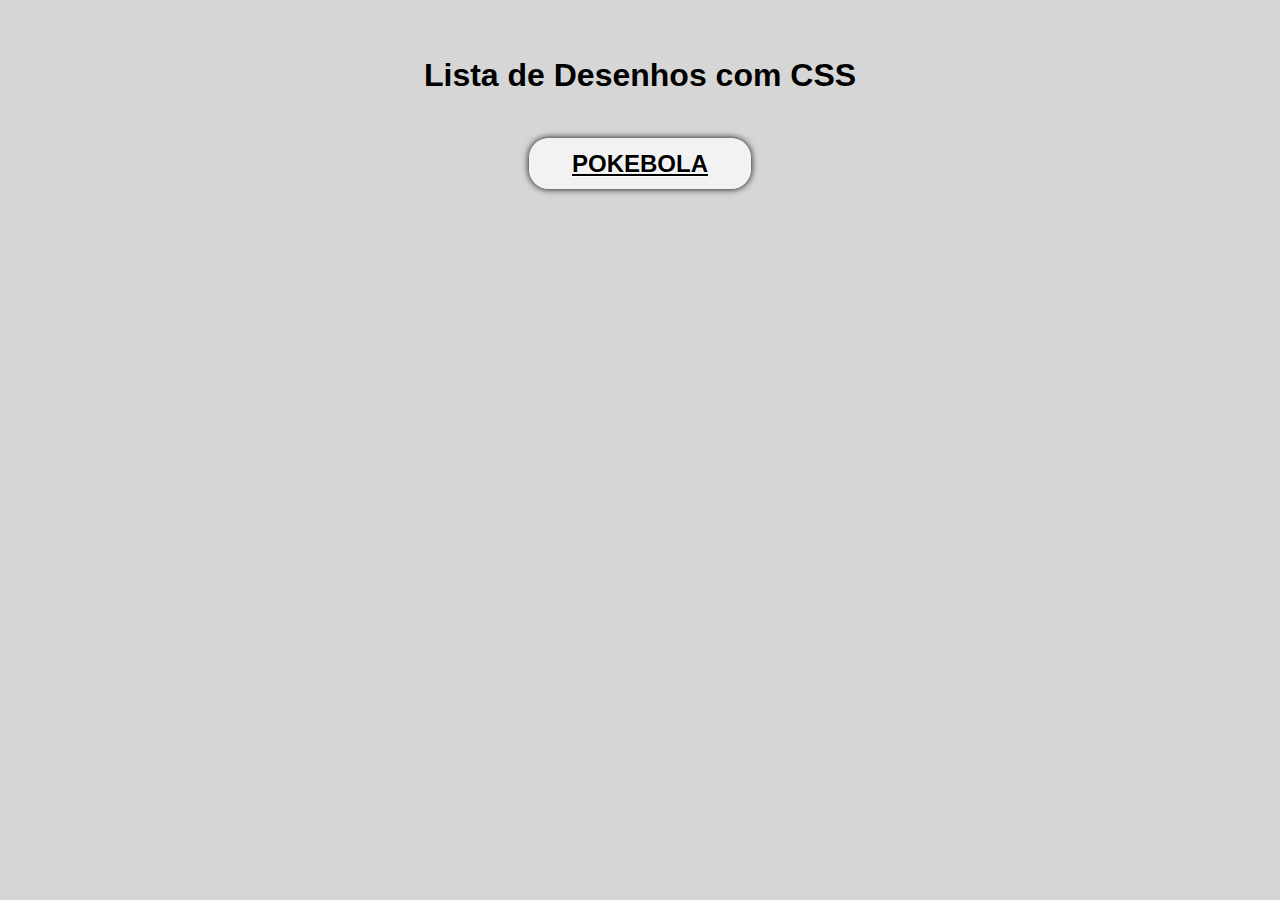
==== index.html @ 5148a18f "Update index.html" ====
<!DOCTYPE html>
<html lang="en">
<head>
    <meta charset="UTF-8">
    <meta http-equiv="X-UA-Compatible" content="IE=edge">
    <meta name="viewport" content="width=device-width, initial-scale=1.0">
    <link rel="stylesheet" href="index.css">
    <title>Desenhos em CSS</title>
</head>
<body>

    <header class="title">
        <h1>Lista de Desenhos com CSS</h1>
    </header>
    <section class="container">
        <div class="wrapper">
            <ul class="list">
                <li class="animation">
                    <a href="https://octaviojunior.github.io/Drawings-and-Animations/Pokeball/teste.html">
                        POKEBOLA
                    </a>
                </li>
            </ul>
        </div>
    </section>
    
</body>
</html>
---- index.css ----
* {
    margin: 0;
	padding: 0;
	border: 0;
}

body {
    background: #33333333;
}

.title {
    display: flex;
    justify-content: center;
    align-items: center;
    height: 150px;
    font-family: Trebuchet MS, sans-serif;
}     

.wrapper {
    display: flex;
    justify-content: center;
    align-items: center;
}

li {
    list-style: none;
}

a {
    font:bold 24px Arial, Helvetica, sans-serif;
    font-style:normal;
    color:#000000;
    background:#f2f2f2;
    border:0px solid #ffffff;
    text-shadow:-1px 1px 0px #fff;
    box-shadow:0px 0px 7px #000000;
    border-radius:20px 20px 20px 20px;
    width:75px;
    padding:12px 43px;
    cursor:pointer;
    margin:0 auto;
}
a:active{
    cursor:pointer;
    position:relative;
    top:2px;
}
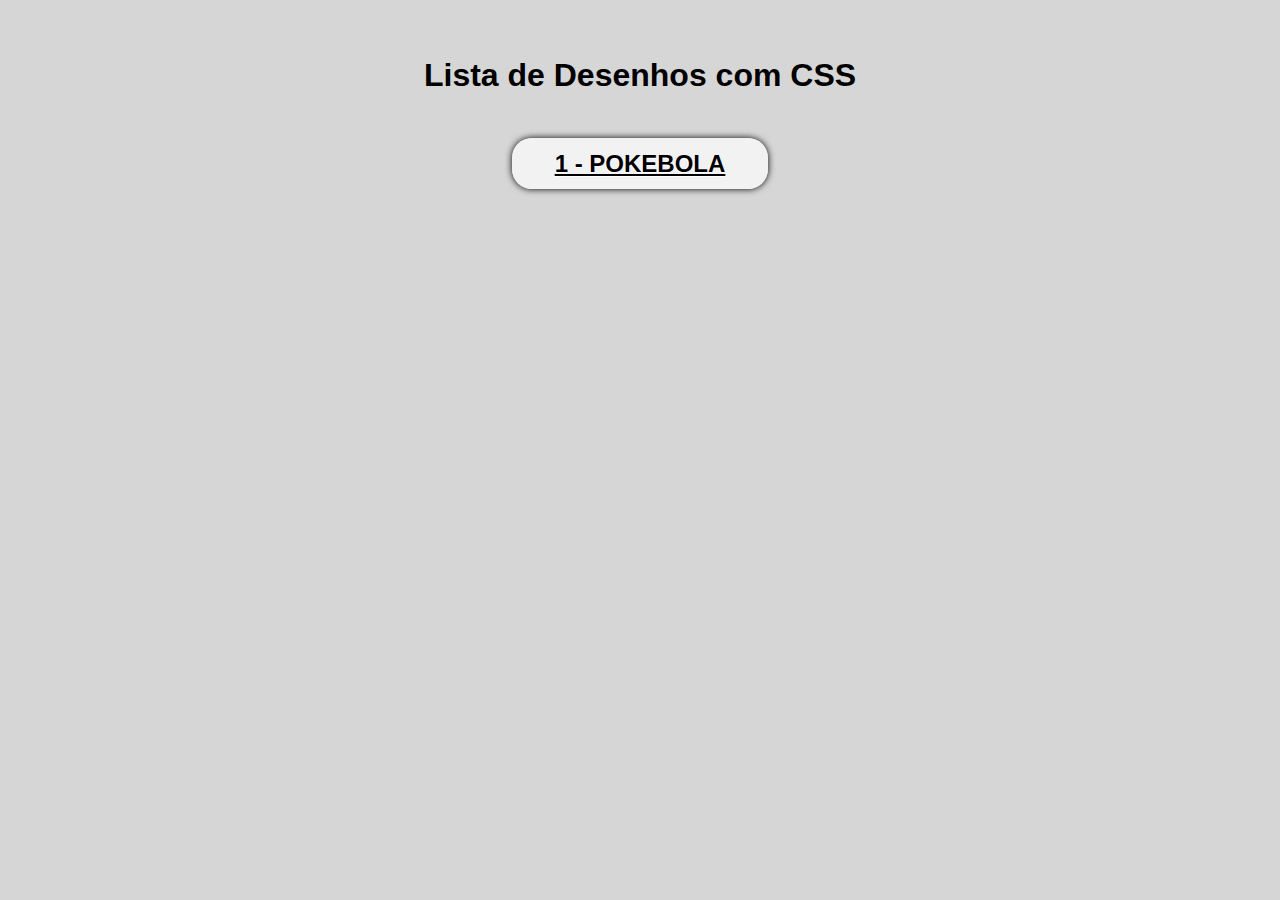
==== commit 5b1ee3db: "Update index.html" ====
--- a/index.html
+++ b/index.html
@@ -16,8 +16,8 @@
         <div class="wrapper">
             <ul class="list">
                 <li class="animation">
-                    <a href="https://octaviojunior.github.io/Drawings-and-Animations/Pokeball/teste.html">
-                        POKEBOLA
+                    <a href="https://octaviojunior.github.io/Drawings-and-Animations/Pokeball/pokebola.html">
+                        1 - POKEBOLA
                     </a>
                 </li>
             </ul>
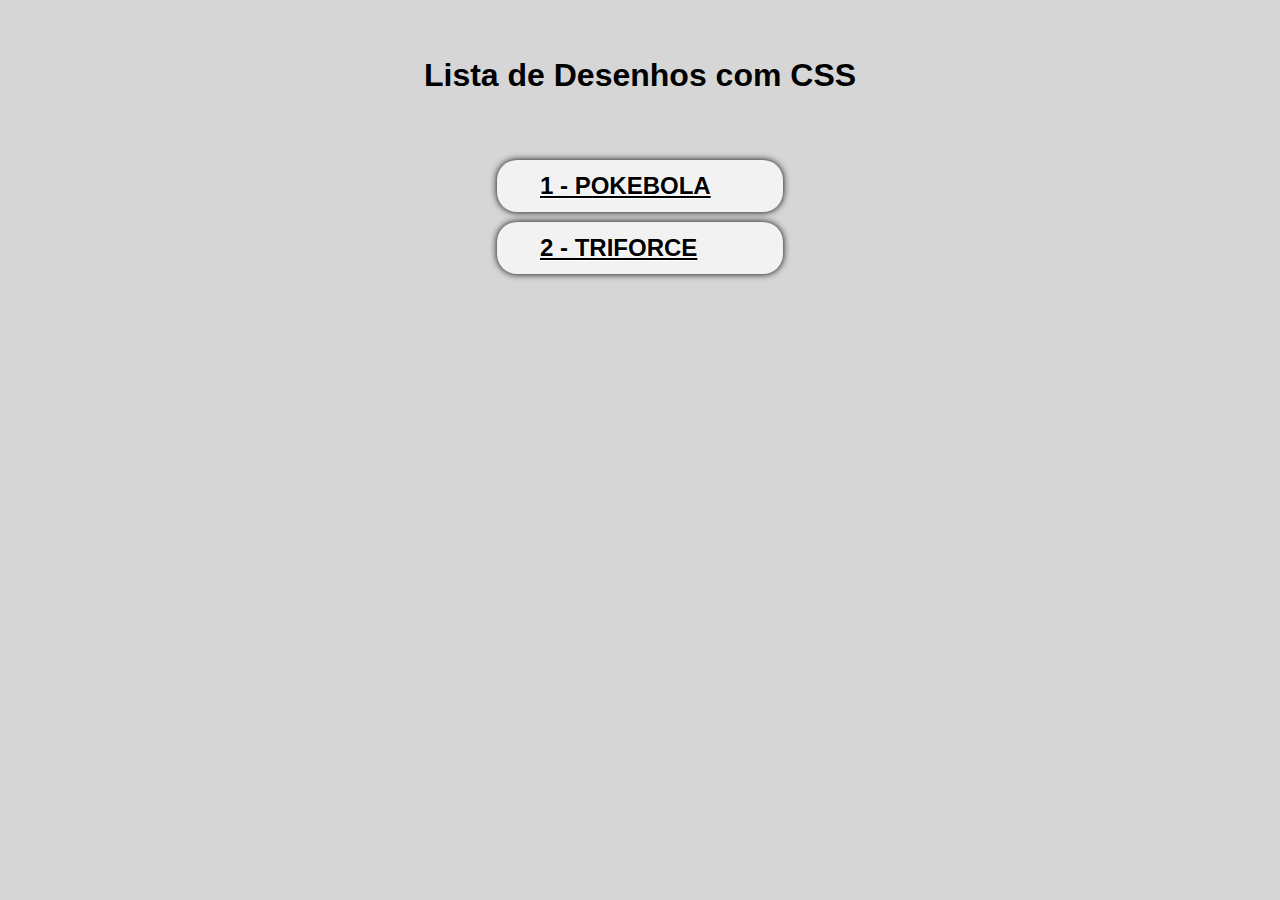
==== commit 83af6be8: "adicionando arte TRIFORCE" ====
--- a/index.html
+++ b/index.html
@@ -20,9 +20,14 @@
                         1 - POKEBOLA
                     </a>
                 </li>
+                <li class="animation">
+                    <a href="https://octaviojunior.github.io/Drawings-and-Animations/Triforce/triforce.html">
+                        2 - TRIFORCE
+                    </a>
+                </li>
             </ul>
         </div>
     </section>
     
 </body>
-</html>
+</html>--- a/index.css
+++ b/index.css
@@ -23,6 +23,9 @@
 }
 
 li {
+    display: flex;
+    justify-content: center;
+    align-items: center;
     list-style: none;
 }
 
@@ -35,10 +38,10 @@
     text-shadow:-1px 1px 0px #fff;
     box-shadow:0px 0px 7px #000000;
     border-radius:20px 20px 20px 20px;
-    width:75px;
+    width:200px;
     padding:12px 43px;
     cursor:pointer;
-    margin:0 auto;
+    margin-top: 10px;
 }
 a:active{
     cursor:pointer;
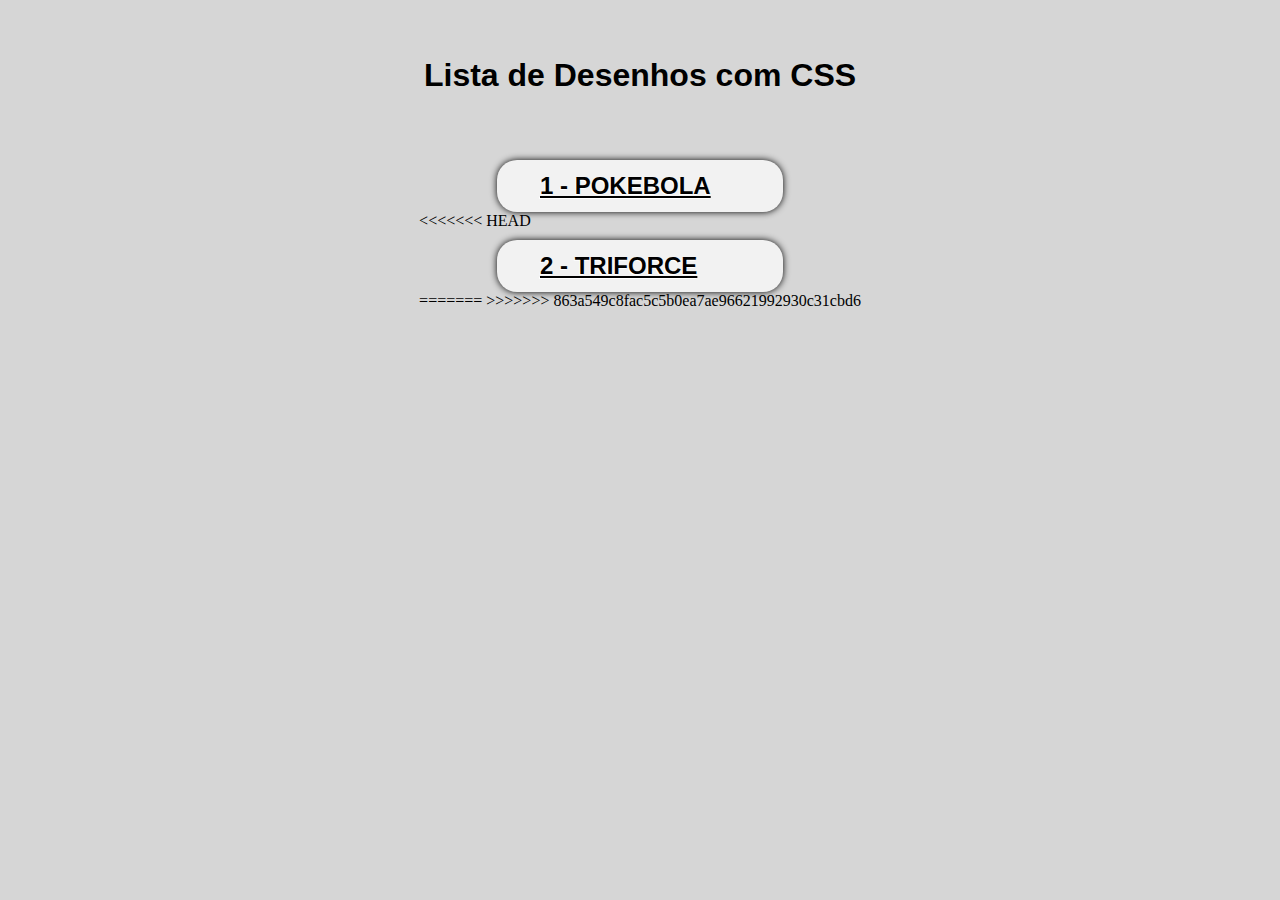
==== commit 17e77b28: "add TRIFORCE" ====
--- a/index.html
+++ b/index.html
@@ -20,14 +20,17 @@
                         1 - POKEBOLA
                     </a>
                 </li>
+<<<<<<< HEAD
                 <li class="animation">
                     <a href="https://octaviojunior.github.io/Drawings-and-Animations/Triforce/triforce.html">
                         2 - TRIFORCE
                     </a>
                 </li>
+=======
+>>>>>>> 863a549c8fac5c5b0ea7ae96621992930c31cbd6
             </ul>
         </div>
     </section>
     
 </body>
-</html>+</html>
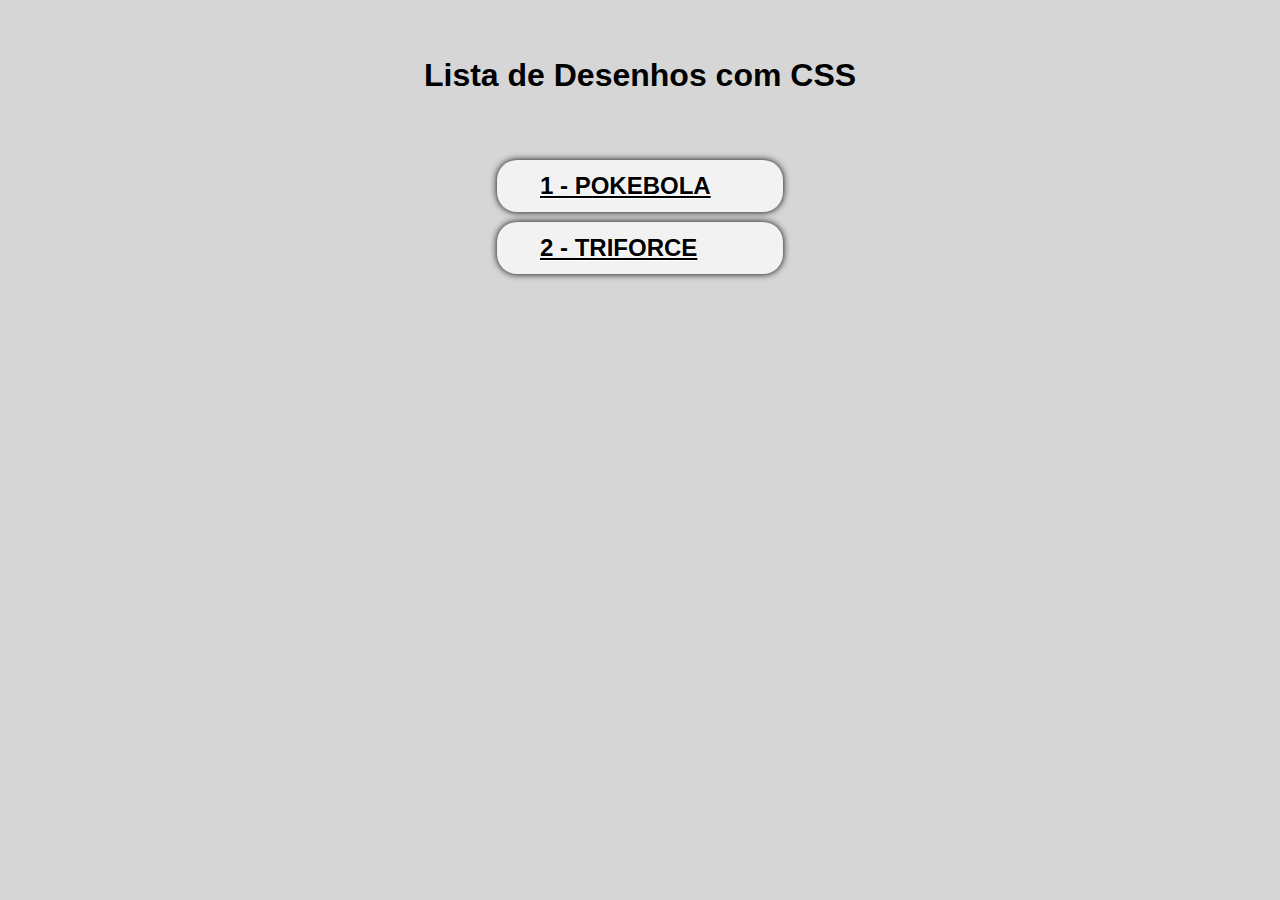
==== commit 40230957: "arrumando codigo" ====
--- a/index.html
+++ b/index.html
@@ -20,14 +20,11 @@
                         1 - POKEBOLA
                     </a>
                 </li>
-<<<<<<< HEAD
                 <li class="animation">
                     <a href="https://octaviojunior.github.io/Drawings-and-Animations/Triforce/triforce.html">
                         2 - TRIFORCE
                     </a>
                 </li>
-=======
->>>>>>> 863a549c8fac5c5b0ea7ae96621992930c31cbd6
             </ul>
         </div>
     </section>
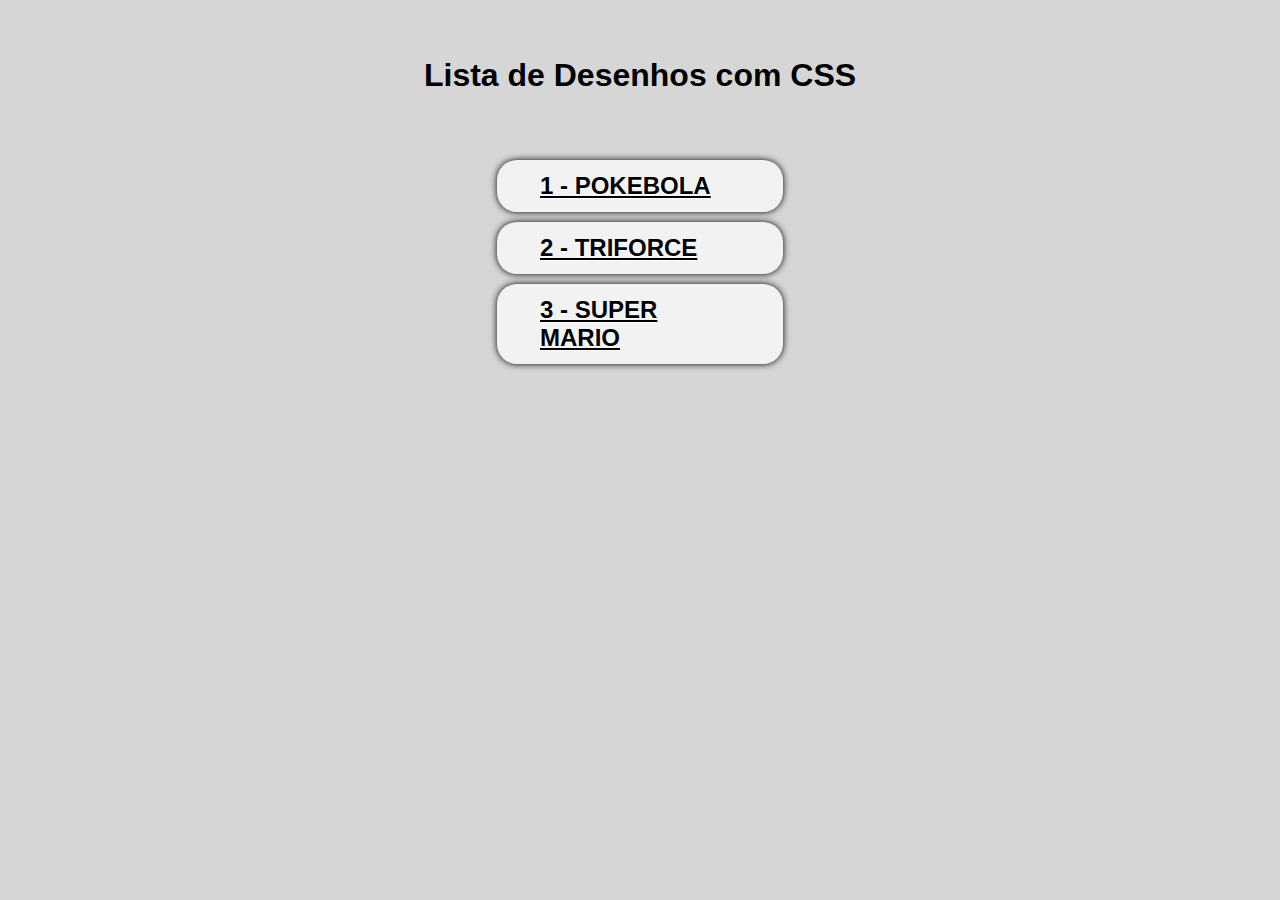
==== commit 8358e538: "super mario" ====
--- a/index.html
+++ b/index.html
@@ -25,6 +25,11 @@
                         2 - TRIFORCE
                     </a>
                 </li>
+                <li class="animation">
+                    <a href="https://octaviojunior.github.io/Drawings-and-Animations/Triforce/supermario.html">
+                        3 - SUPER MARIO
+                    </a>
+                </li>
             </ul>
         </div>
     </section>
